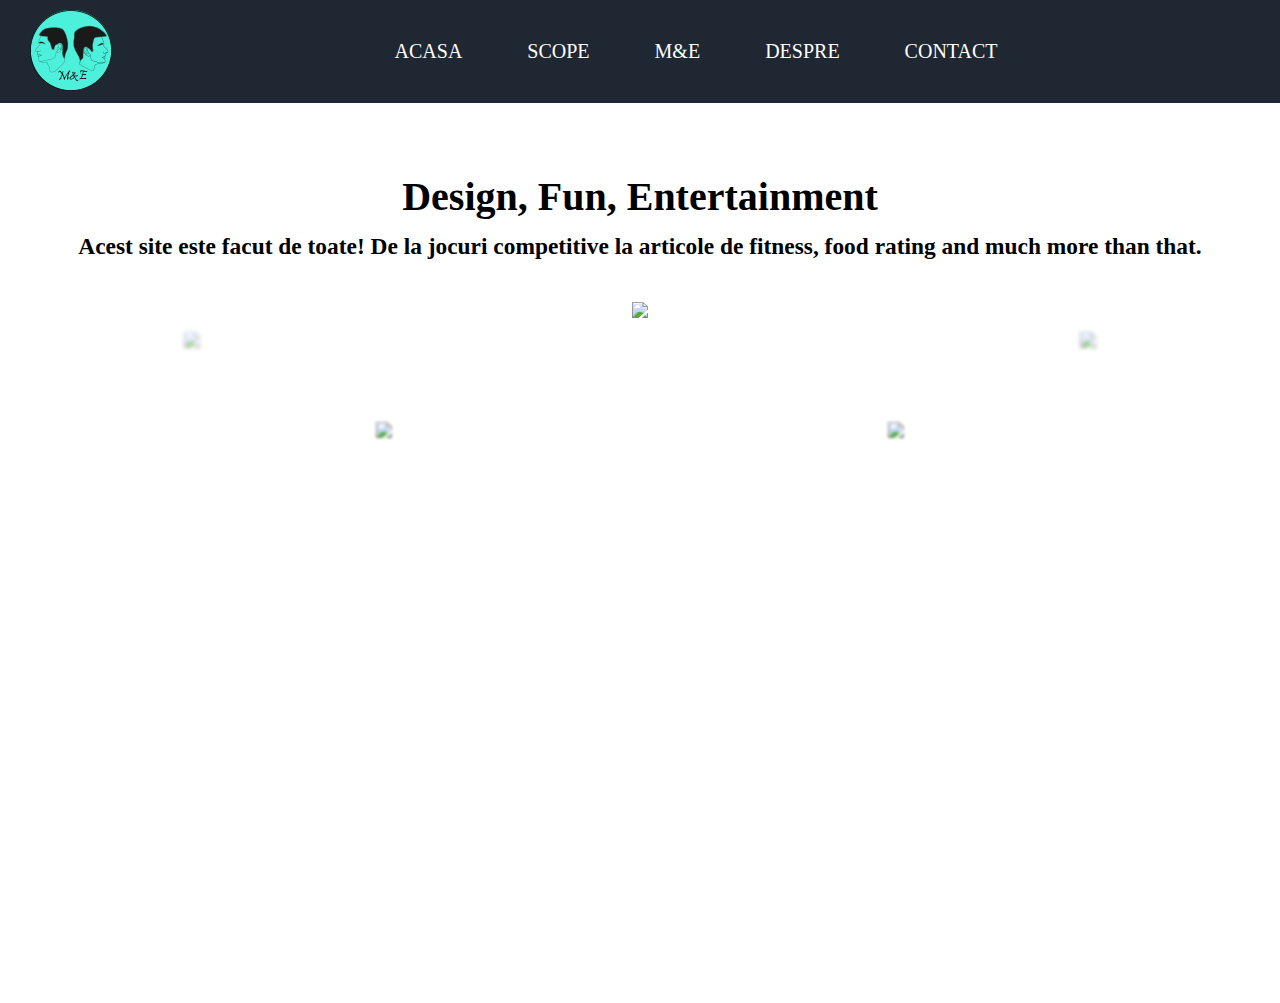
==== index1.html @ d3dbe9a0 "media query updated" ====
<!DOCTYPE html>
<html lang="en">
<head>
    <meta charset="UTF-8">
    <meta name="viewport" content="width=device-width, initial-scale=1.0">
    <meta http-equiv="X-UA-Compatible" content="ie=edge" >
    <link rel="stylesheet" type="text/css" href="style.css">
    <script src="https://kit.fontawesome.com/f4e72c71dc.js" crossorigin="anonymous"></script>
    <script
  src="https://code.jquery.com/jquery-3.2.1.min.js"
  integrity="sha256-hwg4gsxgFZhOsEEamdOYGBf13FyQuiTwlAQgxVSNgt4="
  crossorigin="anonymous"></script>
    <title>Website</title>
    
</head>
<body>
    
  <div class="navbar">
      <ul>
        <img src="img/logo.png">
        <li><a href="#ACASA" class="link">ACASA</a></li>
        <li><a href="#SCOPE" class="link">SCOPE</a></li>
        <li><a href="#M&E" class="link">M&E</a></li>
        <li><a href="#DESPRE" class="link">DESPRE</a></li>
        <li><a href="#CONTACT" class="link">CONTACT</a></li>
      </ul>
  </div>


  <main>
    <div class="slogan">
      <h1>Design, Fun, Entertainment</h1>
      <h3>Acest site este facut de toate! De la jocuri competitive la articole de fitness, food rating and much more than that.</h3>
    </div>
    <div id="carousel">

       <div class="hideLeft">
        <img src="./img/1.png">
      </div>

      <div class="prevLeftSecond">
        <img src="./img/2.png">
      </div>

      <div class="prev">
        <img src="./img/3.png">
      </div>

      <div class="selected">
        <img src="./img/3.png">
      </div>

      <div class="next">
        <img src="./img/3.png">
      </div>

      <div class="nextRightSecond">
        <img src="./img/3.png">
      </div>

      <div class="hideRight">
        <img src="./img/3.png">
      </div>

    </div>
 

  </main>

  
<script src="file.js"></script>
</body>
</html>
---- style.css ----
@font-face{
    src:url(font/CircularStd-Book.otf);
    font-family: CircularStd;
}
*{
    margin: 0 auto;
}
body{
    margin: 0;
    padding: 0;
    font-size: 20px;
    font-family: CircularStd;
}

.navbar {
    background-color: #1F2732;
}

.navbar ul{
    text-align: center;
    padding: 10px 0px;

}

.navbar li {
    display: inline-block;
    text-align: center;
    padding: 30px;
 

}
.navbar li a{
    text-align: center;
    text-decoration: none;
    color: white;

    
 }


 .navbar ul img{
     float: left;
     padding-left: 30px ;
 }

 .navbar li a:hover{
 color:turquoise;

 }


/* hover navbar */
li{
  position: relative;
  font-size: 20px;
  display: inline-block;
  padding: 0px 15px;
  color: turquoise;
}

a{
  text-decoration: none;
  color:turquoise;
}

.link{
  position: relative;
}

.link:after{
  content: '';
  position: absolute;
  width: 0; height: 3px;
  display: block;
  margin-top: 5px;
  right: 0;
   color:turquoise;
  transition: width .2s ease;
  -webkit-transition: width .2s ease;
}
 
.link:hover:after{
  width: 100%;
  left: 0;
  background: turquoise;
}

html, body, main {
  width: 100%;
  height: 100%;
  margin: 0;
  padding: 0;
}

#carousel {
  position: relative;
  height: 550px;
  top: 35%;
  transform: translateY(-50%);
  overflow: hidden;
}
#carousel div {
  position: absolute;
  transition: transform 1s, left 1s, opacity 1s, z-index 0s;
  opacity: 1;
}
#carousel div img {
  width: 900px;
  transition: width 1s;
}
#carousel div.hideLeft {
  left: 0%;
  opacity: 0;
  transform: translateY(170%) translateX(-50%);
}
#carousel div.hideLeft img {
  width: 200px;
}
#carousel div.hideRight {
  left: 100%;
  opacity: 0;
  transform: translateY(170%) translateX(-50%);
}
#carousel div.hideRight img {
  width: 200px;
}
#carousel div.prev {
  z-index: 5;
  left: 30%;
  transform: translateY(120px) translateX(-50%);
  filter: blur(1.5px);
}
#carousel div.prev img {
  width: 500px;
}
#carousel div.prevLeftSecond {
  z-index: 4;
  left: 15%;
  transform: translateY(130%) translateX(-50%);
  opacity: 0.6;
  filter: blur(2px);
}
#carousel div.prevLeftSecond img {
  width: 250px;
}
#carousel div.selected {
  z-index: 10;
  left: 50%;
  transform: translateY(0px) translateX(-50%);
}
#carousel div.next {
  z-index: 5;
  left: 70%;
  transform: translateY(120px) translateX(-50%);
  filter: blur(1.5px);
}
#carousel div.next img {
  width: 500px;
}
#carousel div.nextRightSecond {
  z-index: 4;
  left: 85%;
  transform: translateY(130%) translateX(-50%);
  opacity: 0.7;
  filter: blur(2px);
}
#carousel div.nextRightSecond img {
  width: 250px;
}

.buttons {
  position: fixed;
  left: 50%;
  transform: translateX(-50%);
  bottom: 10px;
}

.slogan{
  text-align: center;
}
.slogan h1{
  padding-top: 70px;
  margin-bottom: 13px;
}

@media only screen and (max-height: 876px) {
  #carousel{
    height: 550px;
    }
  }
@media only screen and (max-height: 820px) {
#carousel{
  height: 450px;
  }
}
@media only screen and (max-height: 690px) {
    #carousel{
      height: 350px;
  }
}
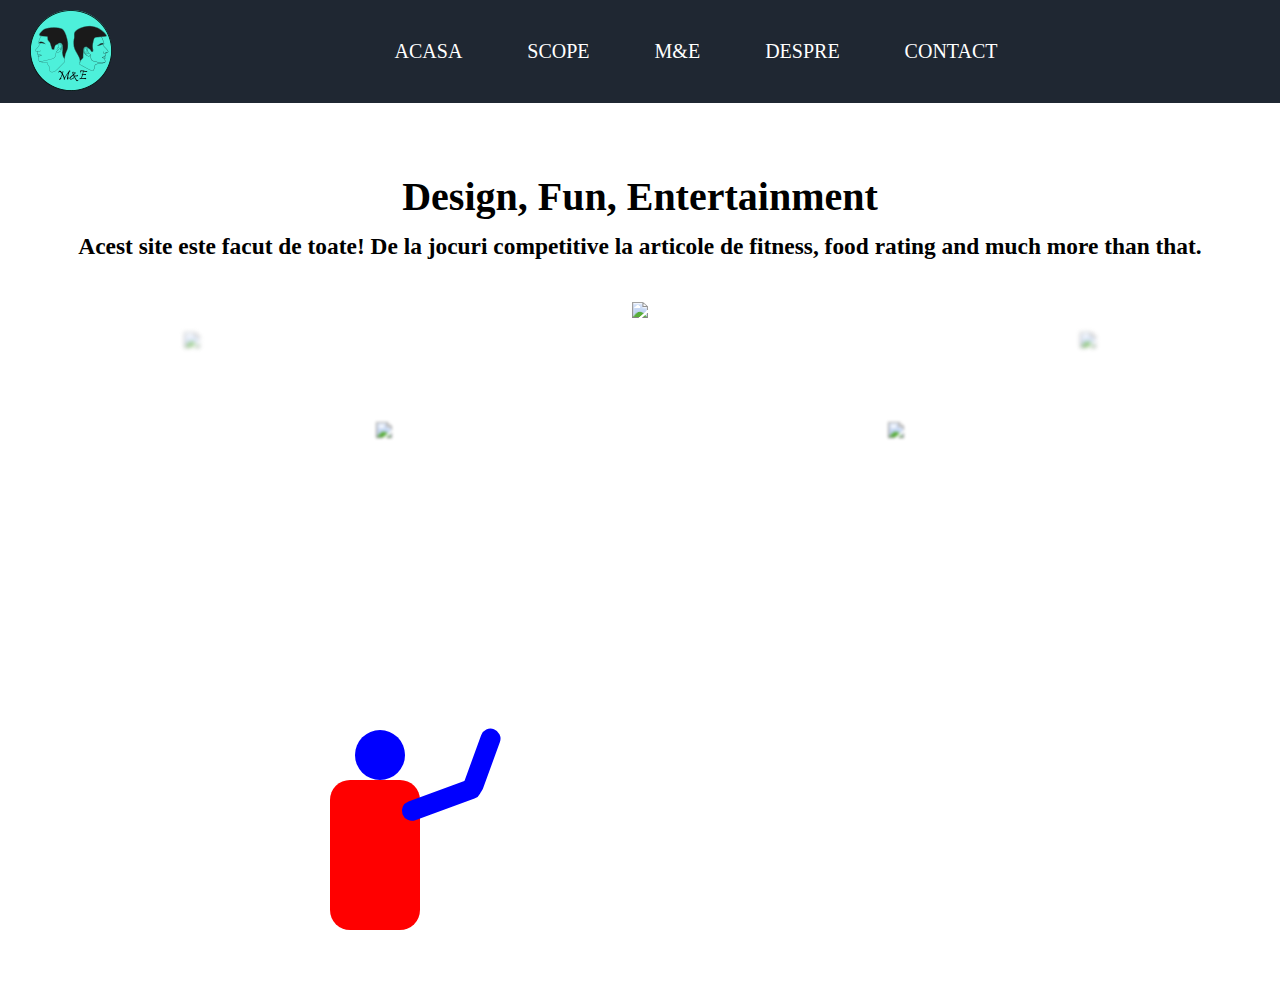
==== commit 4a99875c: "ceva ciudat incercat de mine" ====
--- a/index1.html
+++ b/index1.html
@@ -59,15 +59,24 @@
       </div>
 
       <div class="hideRight">
-        <img src="./img/3.png">
+        <img src="./img/1.png">
       </div>
 
     </div>
  
+    <div class="shape" id="poz">
+      <div id="head"></div>
+      <div id="body">
+        <div id="arm"></div>
+        <div id="forearm"></div>
+      </div>
+     </div>
 
   </main>
 
   
 <script src="file.js"></script>
+<script src="https://cdnjs.cloudflare.com/ajax/libs/animejs/3.1.0/anime.js"></script>
+<script src="animation.js"></script>
 </body>
 </html>--- a/style.css
+++ b/style.css
@@ -198,3 +198,54 @@
       height: 350px;
   }
 }
+
+/* animatie omulet */
+#poz{
+  position: absolute;
+  left: 300px;
+  top: 700px;
+}
+.shape{
+  position: relative;
+	display: inline-block;
+	padding: 30px;
+}
+#head{
+	margin-left: 25px;
+	width: 50px;
+	height:50px;
+	background: blue;
+	border-radius: 50%;
+}
+
+#body{
+	padding-top: 50px;
+	width:90px;
+	height: 100px;
+	background: red;
+	border-radius: 20px;
+}
+#arm{
+	position: absolute;
+	top: 90px;
+	width: 83px;
+	margin-left: 70px;
+	height: 20px;
+	background: blue;
+	border-radius: 10px;
+	transform: rotate(-20deg);
+
+}
+#forearm{
+	position: absolute;
+	top: 95px;
+	margin-left: 130px;
+	width: 20px;
+	height: 70px;
+	background: blue;
+	border-radius: 10px;
+	transform-origin: 50% 0%;
+  	transform: rotate(200deg);
+}
+
+
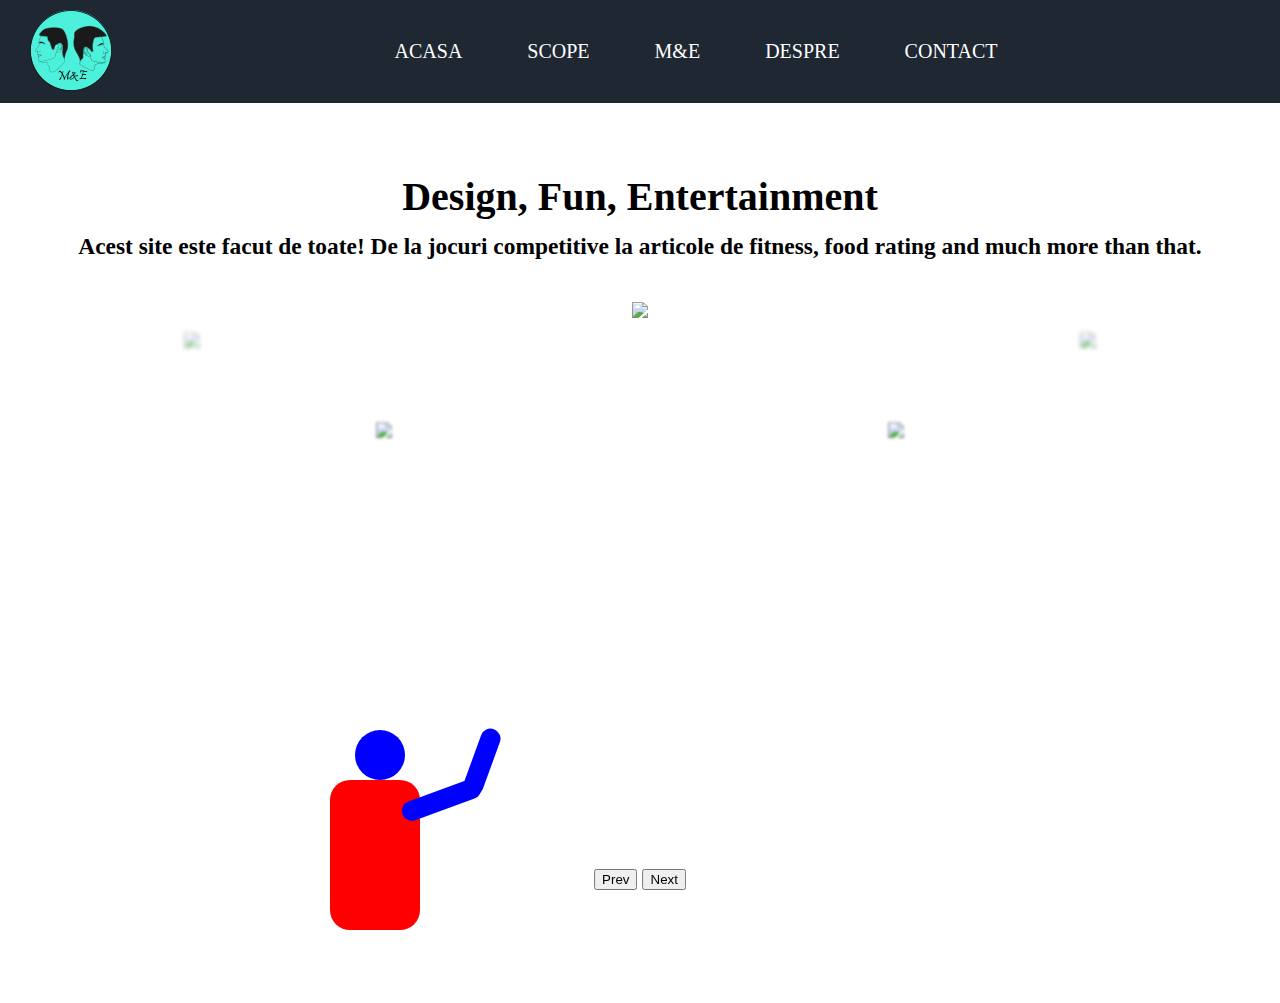
==== commit 1af8a495: "update" ====
--- a/index1.html
+++ b/index1.html
@@ -10,6 +10,7 @@
   src="https://code.jquery.com/jquery-3.2.1.min.js"
   integrity="sha256-hwg4gsxgFZhOsEEamdOYGBf13FyQuiTwlAQgxVSNgt4="
   crossorigin="anonymous"></script>
+  <script src="https://code.jquery.com/jquery-3.4.1.js"></script>
     <title>Website</title>
     
 </head>
@@ -70,13 +71,40 @@
         <div id="arm"></div>
         <div id="forearm"></div>
       </div>
+      <div class="nori">
+      <div id="nor1" style="display: none">
+        <p>Acesta este next</p>
+      </div>
+      <div id="nor2" style="display: none">
+        <p>Acesta este site-ul de finess1</p>
+      </div>
+      <div id="nor3" style="display: none">
+        <p>Acesta este site-ul de jocuri</p>
+      </div>
+      <div id="nor4" style="display: none">
+        <p>Acesta site-ul de blog</p>
+      </div>
+      <div id="nor5" style="display: none">
+        <p>Acesta este site-ul de finess2</p>
+      </div>
+      <div id="nor6" style="display: none">
+        <p>Acesta este site-ul de fitness3</p>
+      </div>
+      <div id="nor7" style="display: none">
+        <p>Acesta este site-ul de jocuri2</p>
+      </div>
+    </div>
      </div>
-
+     <div class="buttons">
+      <button id="prev">Prev</button>
+      <button id="next">Next</button>
+    </div>
   </main>
 
   
 <script src="file.js"></script>
 <script src="https://cdnjs.cloudflare.com/ajax/libs/animejs/3.1.0/anime.js"></script>
 <script src="animation.js"></script>
+<script src="jqueryfile.js"></script>
 </body>
 </html>--- a/style.css
+++ b/style.css
@@ -244,8 +244,93 @@
 	height: 70px;
 	background: blue;
 	border-radius: 10px;
-	transform-origin: 50% 0%;
+  transform-origin: 50% 0%;
+  
   	transform: rotate(200deg);
 }
 
 
+/* animatie nor */
+.nori{
+  position: absolute;
+  top: 1px;
+  right: 450px;
+  color: white;
+}
+#nor1{
+
+  position: absolute;
+  left: 500px;
+ 
+	display: inline-block;
+	width: 150px;
+	height: 70px;
+	background: #1F2732;
+	border-radius: 15px;
+}
+#nor2{
+
+  position: absolute;
+  left: 500px;
+	display: inline-block;
+	width: 150px;
+	height: 70px;
+	background: #1F2732;
+	border-radius: 15px;
+}
+#nor3{
+
+  position: absolute;
+  left: 500px;
+	display: inline-block;
+	width: 150px;
+	height: 70px;
+	background: #1F2732;
+	border-radius: 15px;
+}
+#nor4{
+
+  position: absolute;
+  left: 500px;
+	display: inline-block;
+	width: 150px;
+	height: 70px;
+	background: #1F2732;
+	border-radius: 15px;
+}
+#nor5{
+
+  position: absolute;
+  left: 500px;
+	display: inline-block;
+	width: 150px;
+	height: 70px;
+	background: #1F2732;
+	border-radius: 15px;
+}
+#nor6{
+
+	position: absolute;
+	display: inline-block;
+	width: 150px;
+	height: 70px;
+	background: #1F2732;
+	border-radius: 15px;
+}
+#nor7{
+
+	position: absolute;
+	display: inline-block;
+	width: 150px;
+	height: 70px;
+	background: #1F2732;
+	border-radius: 15px;
+}
+
+
+.buttons {
+  position: fixed;
+  left: 50%;
+  transform: translateX(-50%);
+  bottom: 10px;
+}
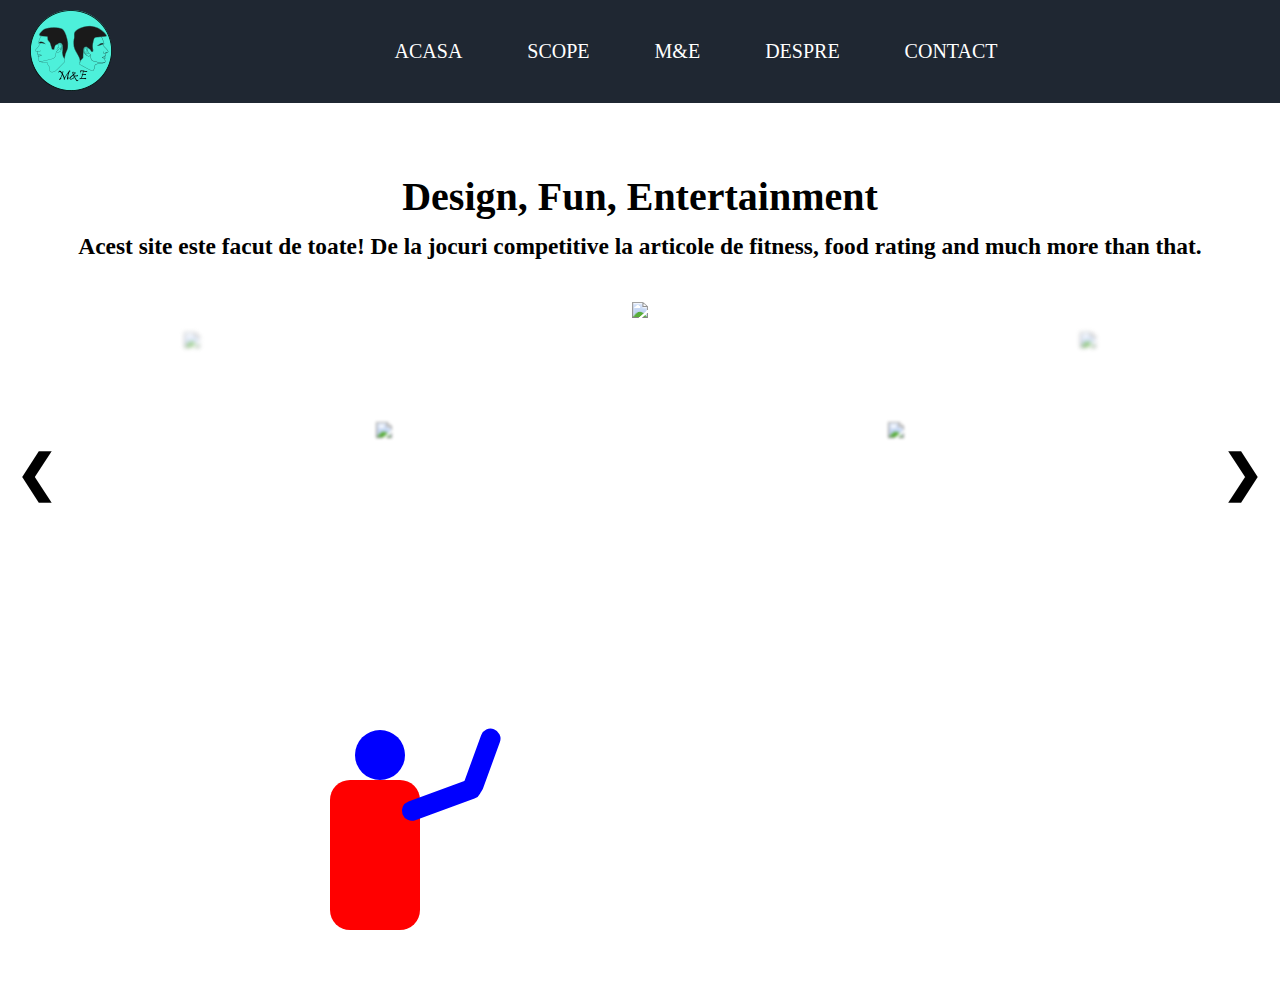
==== commit 9f35d35a: "Butoane" ====
--- a/index1.html
+++ b/index1.html
@@ -96,9 +96,10 @@
     </div>
      </div>
      <div class="buttons">
-      <button id="prev">Prev</button>
-      <button id="next">Next</button>
+      <a id="prev" >&#10094;</a>
+      <a id="next" >&#10095;</a>
     </div>
+  
   </main>
 
   
--- a/style.css
+++ b/style.css
@@ -166,13 +166,6 @@
 }
 #carousel div.nextRightSecond img {
   width: 250px;
-}
-
-.buttons {
-  position: fixed;
-  left: 50%;
-  transform: translateX(-50%);
-  bottom: 10px;
 }
 
 .slogan{
@@ -245,7 +238,7 @@
 	background: blue;
 	border-radius: 10px;
   transform-origin: 50% 0%;
-  
+
   	transform: rotate(200deg);
 }
 
@@ -328,9 +321,24 @@
 }
 
 
-.buttons {
-  position: fixed;
-  left: 50%;
-  transform: translateX(-50%);
-  bottom: 10px;
-}
+#prev, #next {
+  cursor: pointer;
+  position: absolute;
+  top: 50%;
+  width: auto;
+  padding: 16px;
+  margin-top: -22px;
+  color: black;
+  font-weight: bold;
+  font-size: 50px;
+  transition: 0.6s ease;
+  border-radius: 0 3px 3px 0;
+  user-select: none;
+}
+#prev:hover, #next:hover {
+  background-color: rgba(0,0,0,0.8);
+}
+#next {
+  right: 0;
+  border-radius: 3px 0 0 3px;
+}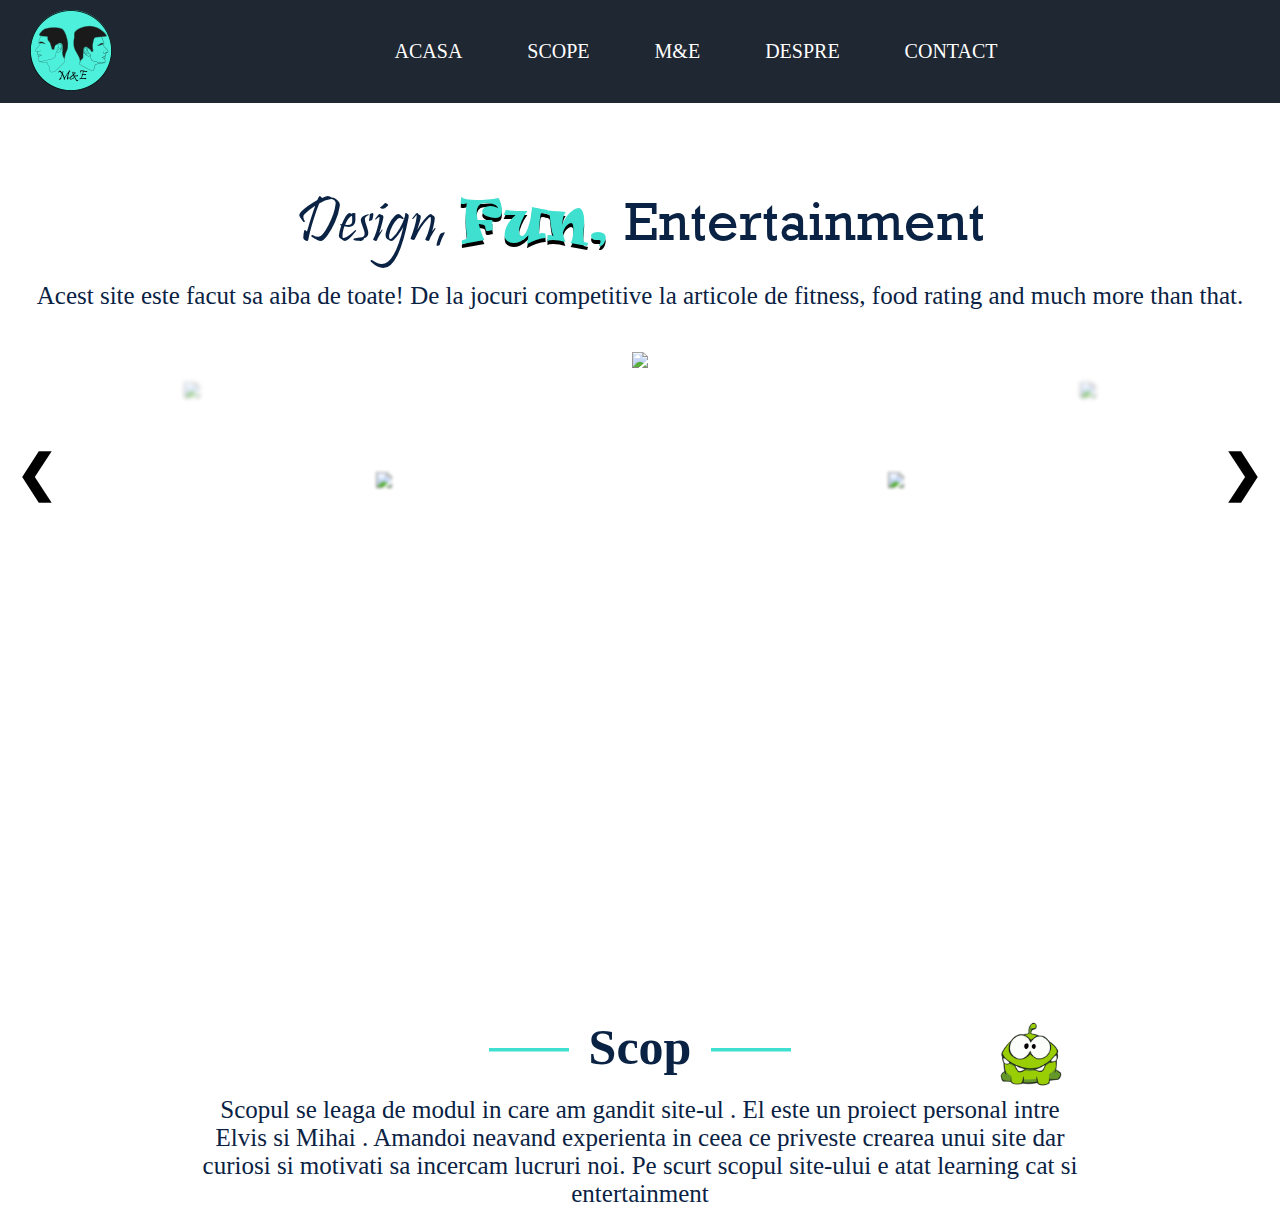
==== commit d3177960: "aaa" ====
--- a/index1.html
+++ b/index1.html
@@ -20,92 +20,59 @@
       <ul>
         <img src="img/logo.png">
         <li><a href="#ACASA" class="link">ACASA</a></li>
-        <li><a href="#SCOPE" class="link">SCOPE</a></li>
+        <li><a href="#scope" class="link">SCOPE</a></li>
         <li><a href="#M&E" class="link">M&E</a></li>
         <li><a href="#DESPRE" class="link">DESPRE</a></li>
         <li><a href="#CONTACT" class="link">CONTACT</a></li>
       </ul>
   </div>
 
-
   <main>
     <div class="slogan">
-      <h1>Design, Fun, Entertainment</h1>
-      <h3>Acest site este facut de toate! De la jocuri competitive la articole de fitness, food rating and much more than that.</h3>
+      <h1><span id="pristina">Design,</span> <span id="ravie">Fun,</span><span id="rockwell"> Entertainment</span></h1>
+      <h3>Acest site este facut sa aiba de toate! De la jocuri competitive la articole de fitness, food rating and much more than that.</h3>
     </div>
     <div id="carousel">
-
-       <div class="hideLeft">
+      <div class="prevLeftSecond">
         <img src="./img/1.png">
       </div>
-
-      <div class="prevLeftSecond">
+      <div class="prev">
         <img src="./img/2.png">
       </div>
-
-      <div class="prev">
-        <img src="./img/3.png">
-      </div>
-
       <div class="selected">
         <img src="./img/3.png">
       </div>
-
       <div class="next">
-        <img src="./img/3.png">
-      </div>
-
-      <div class="nextRightSecond">
-        <img src="./img/3.png">
-      </div>
-
-      <div class="hideRight">
         <img src="./img/1.png">
       </div>
-
-    </div>
- 
-    <div class="shape" id="poz">
-      <div id="head"></div>
-      <div id="body">
-        <div id="arm"></div>
-        <div id="forearm"></div>
-      </div>
-      <div class="nori">
-      <div id="nor1" style="display: none">
-        <p>Acesta este next</p>
-      </div>
-      <div id="nor2" style="display: none">
-        <p>Acesta este site-ul de finess1</p>
-      </div>
-      <div id="nor3" style="display: none">
-        <p>Acesta este site-ul de jocuri</p>
-      </div>
-      <div id="nor4" style="display: none">
-        <p>Acesta site-ul de blog</p>
-      </div>
-      <div id="nor5" style="display: none">
-        <p>Acesta este site-ul de finess2</p>
-      </div>
-      <div id="nor6" style="display: none">
-        <p>Acesta este site-ul de fitness3</p>
-      </div>
-      <div id="nor7" style="display: none">
-        <p>Acesta este site-ul de jocuri2</p>
+      <div class="nextRightSecond">
+        <img src="./img/2.png">
       </div>
     </div>
-     </div>
+    
      <div class="buttons">
       <a id="prev" >&#10094;</a>
       <a id="next" >&#10095;</a>
     </div>
-  
   </main>
 
-  
+  <div class="cutTheRope">
+    <img class="rope" src="./img/cut the rope.gif">
+    <img class="rope1" src="./img/cut the rope-03.gif">
+  </div>
+
+  <div id="scope" class="scope">
+    <h1><svg height="16" width="100">
+      <line x1="0" y1="0" x2="80" y2="0" style="stroke:turquoise;stroke-width:7" />
+    </svg>Scop<svg height="16" width="100">
+      <line x1="20" y1="0" x2="100" y2="0" style="stroke:turquoise;stroke-width:7" />
+    </svg></h1>
+    <h3>Scopul se leaga de modul in care am gandit site-ul . El este un proiect personal intre Elvis si Mihai . 
+      Amandoi neavand experienta in ceea ce priveste crearea unui site dar curiosi si motivati sa incercam lucruri noi. 
+      Pe scurt scopul site-ului e atat learning cat si entertainment</h3>
+  </div>
+
 <script src="file.js"></script>
-<script src="https://cdnjs.cloudflare.com/ajax/libs/animejs/3.1.0/anime.js"></script>
-<script src="animation.js"></script>
-<script src="jqueryfile.js"></script>
+<script src="./cutTheRopeJQuery.js"></script>
 </body>
 </html>--- a/style.css
+++ b/style.css
@@ -1,6 +1,18 @@
 @font-face{
     src:url(font/CircularStd-Book.otf);
     font-family: CircularStd;
+}
+@font-face{
+  src:url(font/PRISTINA.TTF);
+  font-family: pristina;
+}
+@font-face{
+  src:url(font/RAVIE.TTF);
+  font-family: ravie;
+}
+@font-face{
+  src:url(font/Rockwell-Regular-Font.ttf);
+  font-family: rockwell;
 }
 *{
     margin: 0 auto;
@@ -10,6 +22,7 @@
     padding: 0;
     font-size: 20px;
     font-family: CircularStd;
+    color: #0A2243;
 }
 
 .navbar {
@@ -19,24 +32,18 @@
 .navbar ul{
     text-align: center;
     padding: 10px 0px;
-
 }
 
 .navbar li {
     display: inline-block;
     text-align: center;
     padding: 30px;
- 
-
 }
 .navbar li a{
     text-align: center;
     text-decoration: none;
     color: white;
-
-    
  }
-
 
  .navbar ul img{
      float: left;
@@ -45,9 +52,7 @@
 
  .navbar li a:hover{
  color:turquoise;
-
  }
-
 
 /* hover navbar */
 li{
@@ -174,6 +179,11 @@
 .slogan h1{
   padding-top: 70px;
   margin-bottom: 13px;
+  font-weight: normal;
+}
+.slogan h3{
+font-weight: normal;
+font-size: 25px;
 }
 
 @media only screen and (max-height: 876px) {
@@ -192,135 +202,7 @@
   }
 }
 
-/* animatie omulet */
-#poz{
-  position: absolute;
-  left: 300px;
-  top: 700px;
-}
-.shape{
-  position: relative;
-	display: inline-block;
-	padding: 30px;
-}
-#head{
-	margin-left: 25px;
-	width: 50px;
-	height:50px;
-	background: blue;
-	border-radius: 50%;
-}
-
-#body{
-	padding-top: 50px;
-	width:90px;
-	height: 100px;
-	background: red;
-	border-radius: 20px;
-}
-#arm{
-	position: absolute;
-	top: 90px;
-	width: 83px;
-	margin-left: 70px;
-	height: 20px;
-	background: blue;
-	border-radius: 10px;
-	transform: rotate(-20deg);
-
-}
-#forearm{
-	position: absolute;
-	top: 95px;
-	margin-left: 130px;
-	width: 20px;
-	height: 70px;
-	background: blue;
-	border-radius: 10px;
-  transform-origin: 50% 0%;
-
-  	transform: rotate(200deg);
-}
-
-
-/* animatie nor */
-.nori{
-  position: absolute;
-  top: 1px;
-  right: 450px;
-  color: white;
-}
-#nor1{
-
-  position: absolute;
-  left: 500px;
- 
-	display: inline-block;
-	width: 150px;
-	height: 70px;
-	background: #1F2732;
-	border-radius: 15px;
-}
-#nor2{
-
-  position: absolute;
-  left: 500px;
-	display: inline-block;
-	width: 150px;
-	height: 70px;
-	background: #1F2732;
-	border-radius: 15px;
-}
-#nor3{
-
-  position: absolute;
-  left: 500px;
-	display: inline-block;
-	width: 150px;
-	height: 70px;
-	background: #1F2732;
-	border-radius: 15px;
-}
-#nor4{
-
-  position: absolute;
-  left: 500px;
-	display: inline-block;
-	width: 150px;
-	height: 70px;
-	background: #1F2732;
-	border-radius: 15px;
-}
-#nor5{
-
-  position: absolute;
-  left: 500px;
-	display: inline-block;
-	width: 150px;
-	height: 70px;
-	background: #1F2732;
-	border-radius: 15px;
-}
-#nor6{
-
-	position: absolute;
-	display: inline-block;
-	width: 150px;
-	height: 70px;
-	background: #1F2732;
-	border-radius: 15px;
-}
-#nor7{
-
-	position: absolute;
-	display: inline-block;
-	width: 150px;
-	height: 70px;
-	background: #1F2732;
-	border-radius: 15px;
-}
-
-
+/* sageti slider */
 #prev, #next {
   cursor: pointer;
   position: absolute;
@@ -337,8 +219,53 @@
 }
 #prev:hover, #next:hover {
   background-color: rgba(0,0,0,0.8);
+  color: white;
 }
 #next {
   right: 0;
   border-radius: 3px 0 0 3px;
+}
+
+/* font prima pagina */
+#pristina{
+  font-family: pristina;
+  font-size: 65px;
+}
+#ravie{
+  font-family: ravie;
+  font-size: 55px;
+  color: turquoise;
+  text-shadow: 0px 4px black;
+}
+#rockwell{
+  font-family: rockwell;
+  font-size: 55px;
+}
+
+/* scop section */
+.scope{
+  text-align: center;
+  font-size: 25px;
+  margin-right: 200px;
+  margin-left: 200px;
+}
+.scope h1{
+  padding-bottom: 20px;
+}
+.scope h3{
+  font-weight: normal;
+  font-size: 25px;
+
+}
+
+.rope,.rope1{
+  position: absolute;
+  right: 200px;
+  height: 100px;
+  width: 100px;
+}
+
+.cutTheRope{
+  position: relative;
+  padding-bottom: 15px ;
 }